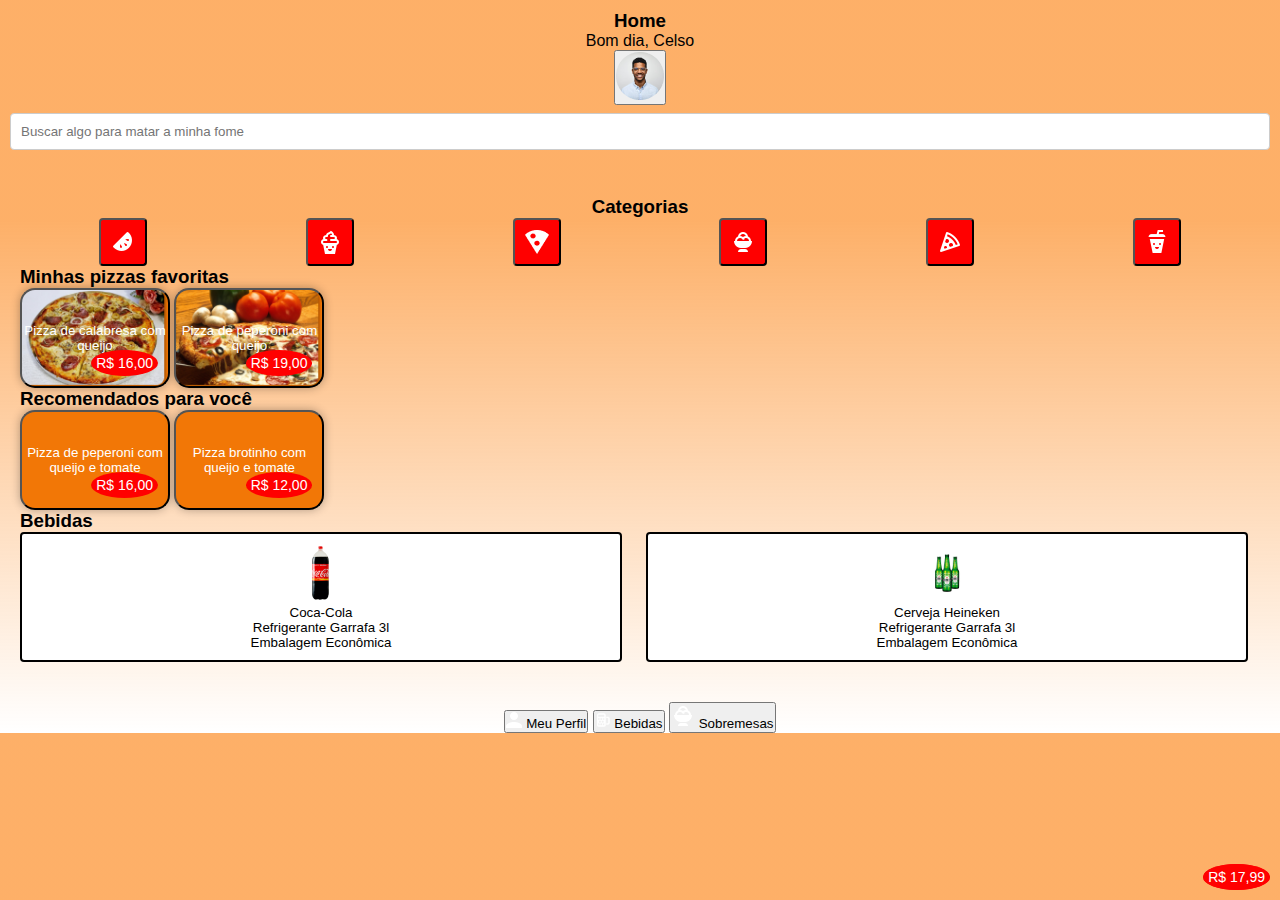
==== pgInicial.html @ 95f167c7 "Add files via upload" ====
<!DOCTYPE html>
<html lang="pt-br">

<head>
    <meta charset="UTF-8">
    <meta name="viewport" content="width=device-width, initial-scale=1.0">
    <link rel="stylesheet" href="root.css">
    <link rel="stylesheet" href="reset.css">
    <link rel="stylesheet" href="pgInicial.css">
    <link rel="preconnect" href="https://fonts.googleapis.com">
    <link rel="preconnect" href="https://fonts.gstatic.com" crossorigin>
    <link href="https://fonts.googleapis.com/css2?family=Roboto:wght@300;400;500;600;700&display=swap" rel="stylesheet">
    <title>Home</title>
</head>

<body>

    <header>
        <div class="container-infos">
            <div class="bd">
                <h3>Home</h3>
                <span>Bom dia, Celso</span>
            </div>
            <button>
                <a href="">
                    <img src="celso.webp" alt="">
                </a>
            </button>
        </div>
        <div class="input">
            <input type="search" placeholder="Buscar algo para matar a minha fome">
        </div>
    </header>

    <main>
        <section class="categorias">
            <h3>Categorias</h3>
            <ul class="foods">
                <li>
                    <button class="categoria">
                        <img src="melancia.webp" alt="pizza logo tony">
                    </button>
                </li>
                <li>
                    <button class="categoria">
                        <img src="milkshake.webp" alt="pizza logo tony">
                    </button>
                </li>
                <li>
                    <button class="categoria">
                        <img src="pizza.webp" alt="pizza logo tony">
                    </button>
                </li>
                <li>
                    <button class="categoria">
                        <img src="sorvetinho.webp" alt="pizza logo tony">
                    </button>
                </li>
                <li>
                    <button class="categoria">
                        <img src="pizzazinha.webp" alt="pizza logo tony">
                    </button>
                </li>
                <li>
                    <button class="categoria">
                        <img src="copo.webp" alt="pizza logo tony">
                    </button>
                </li>
               
            </ul>
        </section>

        <section class="pizzas">
            <h3>Minhas pizzas favoritas</h3>
            <div class="pizzas-fav">
                <button class="pizza" id="pizza1">
                    <a href="">
                        <span class="preco">R$ 16,00</span>
                        <p class="nome">Pizza de calabresa com queijo</p>
                    </a>
                </button>
                <button class="pizza" id="pizza2">
                    <a href="">
                        <span class="preco">R$ 19,00</span>
                        <p class="nome">Pizza de peperoni com queijo</p>
                    </a>
                </button>
            </div>
        </section>
        <section class="recomendacao">
            <h3>Recomendados para você</h3>
            <div class="pizzas-recomend">
                <button class="pizza" id="pizza3">
                    <a href="">
                        <span class="preco">R$ 16,00</span>
                        <p class="nome">Pizza de peperoni com queijo e tomate</p>
                    </a>
                </button>
                <button class="pizza" id="pizza4">
                    <a href="">
                        <span class="preco">R$ 12,00</span>
                        <p class="nome">Pizza brotinho com queijo e tomate</p>
                    </a>
                </button> 
            </div>
        </section>
        
        <section class="drinks">
            <h3>Bebidas</h3>
            <div class="container-drinks">
                <button class="bebida">
                    <a href="">
                        <div class="bebidas">
                            <img src="coca-cola.webp" id="coca">
                            <div class="bebidas-info">
                                <span class="nome-bebidas">Coca-Cola</span>
                                <ul class="desc-bebidas">
                                    <li>Refrigerante Garrafa 3l</li>
                                    <li>Embalagem Econômica</li>
                                </ul>
                            </div>
                        </div>
                        <span class="preco">R$ 14,99</span>
                    </a>
                </button>
                <button class="bebida">
                    <a href="">
                        <div class="bebidas">
                            <img src="heineken (1).svg" id="coca">
                            <div class="bebidas-info">
                                <span class="nome-bebidas">Cerveja Heineken</span>
                                <ul class="desc-bebidas">
                                    <li>Refrigerante Garrafa 3l</li>
                                    <li>Embalagem Econômica</li>
                                </ul>
                            </div>
                        </div>
                        <span class="preco">R$ 17,99</span>
                    </a>
                </button>
        </section>
    </main>

    <footer>
        <button class="profile">
            <a href="">
                <img src="icon.svg">
                <span>Meu Perfil</span>
            </a>
        </button>
        <button class="drinks">
            <a href="">
                <img src="beer.svg" alt="">
                <span>Bebidas</span>
            </a>
        </button>
        <button class="desert">
            <a href="">
                <img src="sorvetinho.webp" alt="">
                <span>Sobremesas</span>
            </a>
        </button>
    </footer>
</body>

</html>
---- root.css ----
:root {
    --cor-principal: #F27706;
}
---- pgInicial.css ----
body, h1, h2, p, input, a {
    margin: 0;
    padding: 0;
    box-sizing: border-box;
}

body {
    font-family: Arial, sans-serif;
    background: linear-gradient(180deg, rgba(252,121,0,0.59027777777778) 30%, rgba(252,121,0,0) 100%); 
}

header {
    padding: 10px;
    text-align: center;
}

header img {
    max-width: 100%;
    height: auto;
}

main {
    display: flex;
    flex-direction: column;
    padding: 20px;
}
.categorias {
    display: flex;
    flex-wrap: wrap; 
    justify-content: space-around; 
}

.foods {
    width: 100%; 
    padding: 0; 
    display: flex;
    justify-content: space-around; 
}

.categoria {
    width: 3rem;
    height: 3rem;
    background-color: red;
    display: flex;
    align-items: center;
    justify-content: center;
    border-radius: 0.25rem;
    transition: 0.8s;
    box-shadow: none; 
}
.container-drinks {
    display: flex;
    gap: 12px;
}

.bebida {
    display: flex;
    align-items: center;
    justify-content: center;
    border-radius: 0.25rem;
    width: calc((100% - 24px) / 2);
    padding: 10px;
    background-color: white;
    border: 2px solid black; 
    box-sizing: border-box; 
    margin-right: 12px; 
}


.bebida:hover {
    background-color: #f0f0f0; 
    color: black; 
    border-color: white; 
}
#pizza1{
    background-image: url(pizza_calabresa_e_mussarela.jpg);
    background-repeat: no-repeat;
    background-size: cover;
}

#pizza2{
    background-image: url(pizza_pepperonni_queijo_tomate.webp);
    background-repeat: no-repeat;
    background-size: cover;
}

#pizza3{
    background-image: url(img/pizzaterceira.svg);
    background-repeat: no-repeat;
    background-size: cover;
}
#pizza4{
    background-image: url(img/brotinho.svg);
    background-repeat: no-repeat;
    background-size: cover;
}
.pizza {
    flex-shrink: 0;
    width: 150px; 
    height: 100px; 
    border-radius: 15px; 
    overflow: hidden; 
    position: relative; 
    background-color: #f27706; 
    box-shadow: 0 0 10px rgba(0, 0, 0, 0.3);
}

.pizza a {
    display: flex;
    flex-direction: column;
    align-items: center;
    justify-content: center;
    height: 100%;
    text-decoration: none;
    color: #fff; 
}

.preco {
    background-color: red; 
    color: white; 
    border-radius: 50%; 
    padding: 5px; 
    position: absolute; 
    bottom: 10px; 
    right: 10px; 
    font-size: 14px; /
}


.acessar-container {
    text-align: center;
    margin-bottom: 20px;
}

.acessar-container h1 {
    color: #333;
}

.acessar-container p {
    color: #666;
}

.registro-container {
    width: 100%;
    max-width: 400px;
    background-color: #fff;
    border-radius: 8px;
    box-shadow: 0 0 10px rgba(0, 0, 0, 0.1);
    padding: 20px;
    box-sizing: border-box;
}

.email,
.senha {
    margin-bottom: 15px;
}

input {
    width: 100%;
    padding: 10px;
    margin-top: 8px;
    margin-bottom: 16px;
    border: 1px solid #ccc;
    border-radius: 4px;
}

.botao a {
    display: block;
    width: 100%;
    padding: 10px;
    background-color: #f68b18;
    color: #fff;
    text-align: center;
    text-decoration: none;
    border-radius: 4px;
}

.botao a:hover {
    background-color: #e07616;
}

.esquecer p {
    text-align: center;
    color: #666;
}

footer {
    margin-top: 20px;
    text-align: center;
}

.conta-nova p {
    color: #666;
}

.conta-nova a {
    color: #f68b18;
    text-decoration: none;
    font-weight: bold;
}

.conta-nova a:hover {
    text-decoration: underline;
}
.footer button {
    background-color: transparent;
    border: none;
    cursor: pointer;
    transition: transform 0.2s ease-in-out;
}
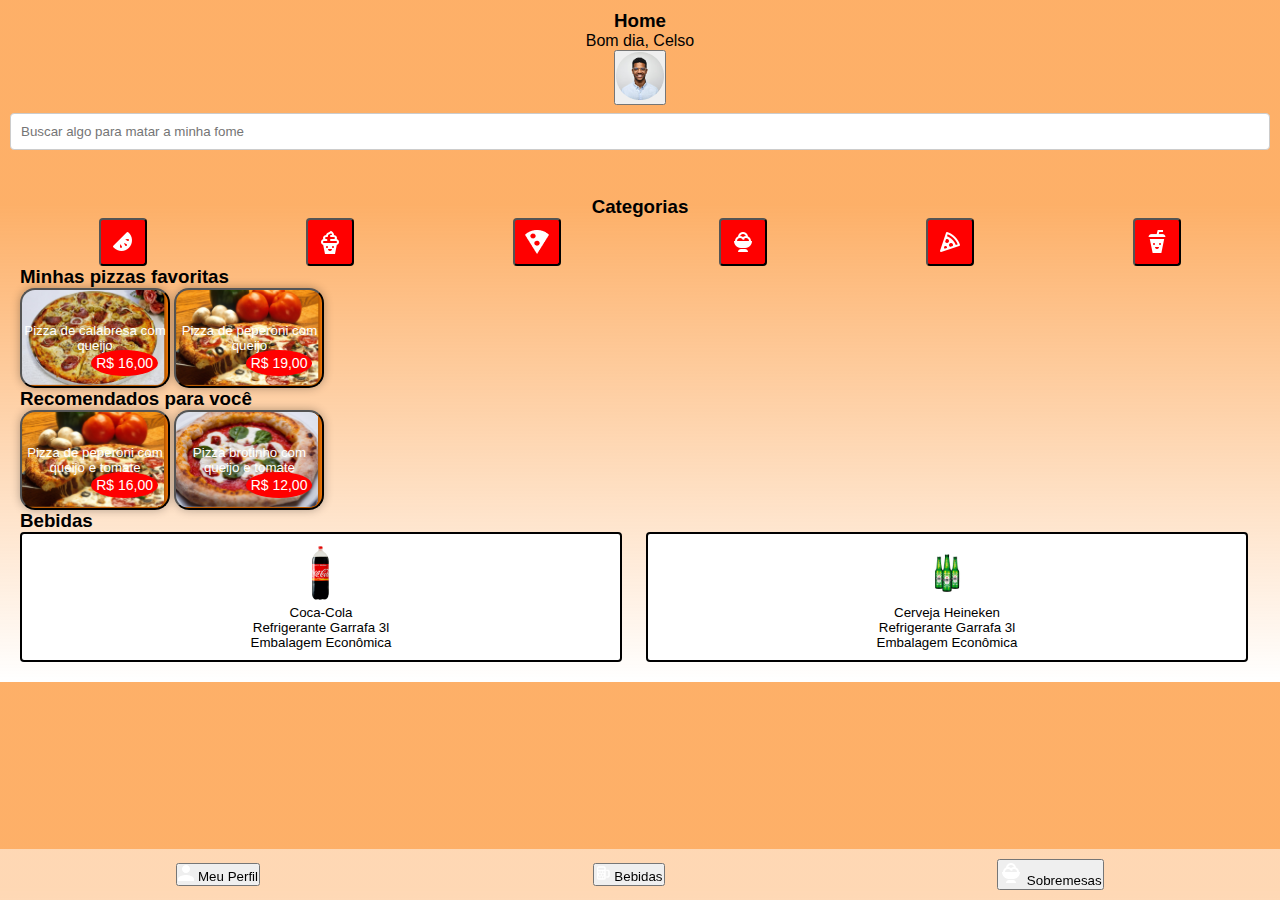
==== commit a3c9d85b: "Add files via upload" ====
--- a/pgInicial.html
+++ b/pgInicial.html
@@ -120,7 +120,7 @@
                                 </ul>
                             </div>
                         </div>
-                        <span class="preco">R$ 14,99</span>
+
                     </a>
                 </button>
                 <button class="bebida">
@@ -135,7 +135,7 @@
                                 </ul>
                             </div>
                         </div>
-                        <span class="preco">R$ 17,99</span>
+
                     </a>
                 </button>
         </section>
@@ -143,7 +143,7 @@
 
     <footer>
         <button class="profile">
-            <a href="">
+            <a href="perfil.html">
                 <img src="icon.svg">
                 <span>Meu Perfil</span>
             </a>
--- a/root.css
+++ b/root.css
@@ -1,3 +1,3 @@
-:root {
-    --cor-principal: #F27706;
+:root {
+    --cor-principal: #F27706;
 }--- a/pgInicial.css
+++ b/pgInicial.css
@@ -85,12 +85,12 @@
 }
 
 #pizza3{
-    background-image: url(img/pizzaterceira.svg);
+    background-image: url(pizzaterceira.svg);
     background-repeat: no-repeat;
     background-size: cover;
 }
 #pizza4{
-    background-image: url(img/brotinho.svg);
+    background-image: url(brotinho.svg);
     background-repeat: no-repeat;
     background-size: cover;
 }
@@ -208,3 +208,14 @@
     cursor: pointer;
     transition: transform 0.2s ease-in-out;
 }
+footer {
+    display: flex;
+    justify-content: space-around;
+    align-items: center;
+    background-color: rgba(255, 255, 255, 0.5); /* Cor branca com 50% de transparência */
+    position: fixed;
+    bottom: 0;
+    width: 100%;
+    padding: 10px;
+}
+
